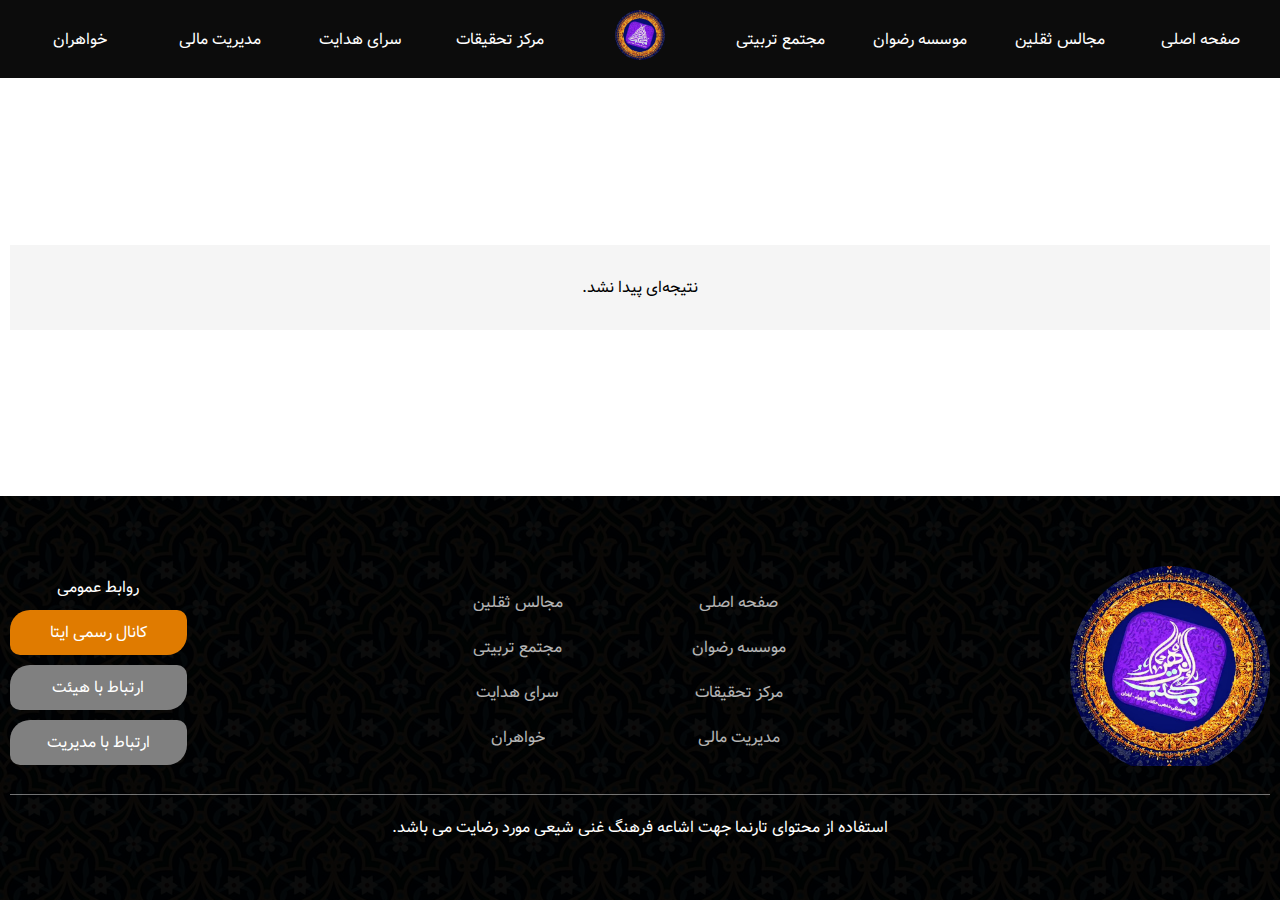
==== pages/searchResult/index.html @ 52aa58ea "*" ====
<!DOCTYPE html>
<html lang="fa" dir="rtl">
  <head>
    <meta charset="UTF-8" />
    <meta name="viewport" content="width=device-width, initial-scale=1.0" />
    <link rel="stylesheet" href="../../styles/main.css" />
    <link rel="stylesheet" href="../../styles/searchResult.css" />
    <link
      rel="stylesheet"
      href="https://cdnjs.cloudflare.com/ajax/libs/font-awesome/6.5.1/css/all.min.css"
      integrity="sha512-DTOQO9RWCH3ppGqcWaEA1BIZOC6xxalwEsw9c2QQeAIftl+Vegovlnee1c9QX4TctnWMn13TZye+giMm8e2LwA=="
      crossorigin="anonymous"
      referrerpolicy="no-referrer"
    />
    <title>Document</title>
  </head>
  <body>
    <header>
      <section>
        <div class="container">
          <div class="loadingCont">
            <img src="../../assets/images/icons/siteIcon.jpg" alt="xxx" />
          </div>
        </div>
      </section>
      <section class="headerSect">
        <div class="container">
          <div class="headerDiv">
            <nav class="highDisplayShoing">
              <ul>
                <li><a href="#">صفحه اصلی</a></li>
                <li><a href="#">مجالس ثقلین</a></li>
                <li><a href="#">موسسه رضوان</a></li>
                <li><a href="#">مجتمع تربیتی</a></li>
                <li>
                  <a href="#">
                    <img
                      src="../../assets/images/icons/siteIcon.jpg"
                      alt="xxx"
                    />
                  </a>
                </li>
                <li><a href="#">مرکز تحقیقات</a></li>
                <li><a href="#">سرای هدایت</a></li>
                <li><a href="#">مدیریت مالی</a></li>
                <li><a href="#">خواهران</a></li>
              </ul>
            </nav>
            <div class="lowDisplayShoing">
              <button class="habergerIcon">
                <span></span>
                <span></span>
                <span></span>
              </button>
              <a class="siteIcon">
                <img src="../../assets/images/icons/siteIcon.jpg" alt="xxx" />
              </a>
              <button class="searchIcon">
                <i class="fa fa-search"></i>
              </button>
              <div class="searchCont">
                <input type="text" dir="auto" id="searchInput" />
                <button class="closeSearch fa fa-remove"></button>
              </div>
            </div>
            <menu class="mainMenu">
              <nav>
                <ul>
                  <li><a href="#">صفحه اصلی</a></li>
                  <li><a href="#">مجالس ثقلین</a></li>
                  <li><a href="#">موسسه رضوان</a></li>
                  <li><a href="#">مجتمع تربیتی</a></li>
                  <li><a href="#">مرکز تحقیقات</a></li>
                  <li><a href="#">سرای هدایت</a></li>
                  <li><a href="#">مدیریت مالی</a></li>
                  <li><a href="#">خواهران</a></li>
                </ul>
              </nav>
            </menu>
          </div>
        </div>
      </section>
    </header>
    <main>
      <section>
        <div class="container">
          <div id="searchResultsCont">
            <div class="emptyResult">
              <span>نتیجه‌ای پیدا نشد.</span>
            </div>
          </div>
        </div>
      </section>
    </main>
    <footer>
      <section>
        <div class="container">
          <div class="footerDiv">
            <div class="firstDiv">
              <a href="#" class="iconSite">
                <img src="../../assets/images/icons/siteIcon.jpg" alt="xxx" />
              </a>
              <nav>
                <ul>
                  <li class="active"><a href="#">صفحه اصلی</a></li>
                  <li><a href="#">مجالس ثقلین</a></li>
                  <li><a href="#">موسسه رضوان</a></li>
                  <li><a href="#">مجتمع تربیتی</a></li>
                  <li><a href="#">مرکز تحقیقات</a></li>
                  <li><a href="#">سرای هدایت</a></li>
                  <li><a href="#">مدیریت مالی</a></li>
                  <li><a href="#">خواهران</a></li>
                </ul>
              </nav>
              <div class="soshalMedia">
                <span>روابط عمومی</span>
                <a href="#">کانال رسمی ایتا</a>
                <a href="#">ارتباط با هیئت</a>
                <a href="#">ارتباط با مدیریت</a>
              </div>
            </div>
            <div class="lastDiv">
              <p>
                استفاده از محتوای تارنما جهت اشاعه فرهنگ غنی شیعی مورد رضایت می
                باشد.
              </p>
            </div>
          </div>
        </div>
      </section>
    </footer>

    <script src="../../scripts/main.js"></script>
    <script src="../../scripts/searchResult.js"></script>
  </body>
</html>
---- styles/main.css ----
@font-face {
  font-family: vazir;
  src: url("../assets/fonts/vazir/Vazir.ttf") format("truetype");
  src: url("../assets/fonts/vazir/Vazir.woff") format("woff");
}
* {
  padding: 0;
  margin: 0;
  box-sizing: border-box;
  text-decoration: none;
  list-style: none;
  font-family: vazir;
}
:root {
  --font-color: #fff;
  --header-bg-color: #000000f3;
  --first-slider-border-color: #ff0000;
}
html {
  scroll-behavior: smooth;
}
.loadingCont {
  width: 100%;
  height: 100%;
  display: flex;
  align-items: center;
  justify-content: center;
  position: fixed;
  top: 0;
  left: 0;
  background-color: var(--header-bg-color);
  z-index: 4;
}
.loadingCont img {
  max-width: 100px;
  border-radius: 50%;
  animation: loading 0.4s linear alternate infinite;
}
@keyframes loading {
  0% {
    opacity: 1;
  }
  100% {
    opacity: 0.6;
  }
}
.container {
  max-width: 1366px;
  margin: 0 auto;
  padding: 0 10px;
}

header section {
  background-color: var(--header-bg-color);
}
header .headerSect.position {
  width: 100%;
  background-color: #000000a1;
  position: fixed;
  z-index: 2;
  left: 0;
  top: 0;
}

header section > div .headerDiv .highDisplayShoing {
  display: none;
}
header section > div .headerDiv .highDisplayShoing ul {
  display: flex;
  justify-content: space-between;
  align-items: center;
}
header section > div .headerDiv .highDisplayShoing ul li {
  width: 100%;
}
header section > div .headerDiv .highDisplayShoing ul li:hover a {
  color: #ffff00;
}
header section > div .headerDiv .highDisplayShoing ul li.active a {
  color: #ffff00;
}
header section > div .headerDiv .highDisplayShoing ul li a {
  display: inline-block;
  width: 100%;
  padding: 10px 5px;
  text-align: center;
  color: var(--font-color);
  transition: color 0.3s;
}

header section > div .headerDiv .highDisplayShoing ul li a img {
  max-width: 50px;
  max-height: 50px;
  border-radius: 50%;
}
header section > div .headerDiv .lowDisplayShoing {
  width: 100%;
  display: flex;
  justify-content: space-between;
  align-items: center;
}
header section > div .headerDiv .lowDisplayShoing .habergerIcon {
  width: 100%;
  max-width: 50px;
  max-height: 50px;
  padding: 15px 10px;
  height: 100px;
  display: flex;
  justify-content: space-between;
  flex-direction: column;
  background-color: transparent;
  border: 0;
  flex-basis: 15%;
}
header section > div .headerDiv .lowDisplayShoing .habergerIcon span {
  width: 100%;
  height: 3px;
  background-color: var(--font-color);
  transition: all 0.5s;
}
header
  section
  > div
  .headerDiv.showMenu
  .lowDisplayShoing
  .habergerIcon
  span:first-child {
  transform: translate(0, 10px) rotate(141deg);
}
header
  section
  > div
  .headerDiv.showMenu
  .lowDisplayShoing
  .habergerIcon
  span:nth-child(2) {
  display: none;
}
header
  section
  > div
  .headerDiv.showMenu
  .lowDisplayShoing
  .habergerIcon
  span:last-child {
  transform: translate(0, -6px) rotate(39deg);
}
header section > div .headerDiv .lowDisplayShoing .siteIcon {
  display: inline-block;
  height: max-content;
  flex-basis: 75%;
  display: flex;
  justify-content: center;
  align-items: baseline;
}
header section > div .headerDiv .lowDisplayShoing .siteIcon img {
  max-width: 50px;
  max-height: 50px;
  border-radius: 50%;
}
header section > div .headerDiv .lowDisplayShoing .searchIcon {
  background-color: transparent;
  border: 0;
  font-size: 18px;
  color: var(--font-color);
  flex-basis: 10%;
  height: 100%;
}
header section > div .headerDiv .lowDisplayShoing .searchCont {
  width: 100%;
  height: 0;
  display: flex;
  position: absolute;
  left: 0;
  top: 0;
  background-color: #fff;
  overflow: hidden;
  transition: height 0.5s;
}
header section > div .headerDiv .lowDisplayShoing .searchCont.active {
  height: 50px;
}
header section > div .headerDiv .lowDisplayShoing .searchCont input {
  width: 100%;
  outline: 0;
  border: 0;
  padding: 5px 20px;
}
header section > div .headerDiv .lowDisplayShoing .searchCont button {
  padding: 5px;
  font-size: 25px;
  background-color: transparent;
  border: 0;
}
header section > div .headerDiv .mainMenu {
  height: 100%;
  width: 55vw;
  z-index: 3;
  max-width: 300px;
  position: fixed;
  left: 0;
  top: 0;
  transform: translate(-100%);
  transition: transform 0.3s;
  background-color: var(--header-bg-color);
}
header section > div .headerDiv .mainMenu nav ul {
  width: 100%;
  display: flex;
  flex-direction: column;
  align-items: start;
  justify-content: space-between;
}
header section > div .headerDiv .mainMenu nav ul li {
  width: 100%;
}
header section > div .headerDiv .mainMenu nav ul li:hover a {
  color: #ffff00;
}
header section > div .headerDiv .mainMenu nav ul li a {
  display: inline-block;
  width: 100%;
  padding: 10px;
}
header section > div .headerDiv .mainMenu nav ul li.active a {
  color: #ffff00;
}
header section > div .headerDiv .mainMenu nav ul li a {
  color: #fff;
  font-size: 18px;
  font-weight: 0;
}
header .headerSect.showMenu .mainMenu {
  transform: translate(0%);
}

footer {
  background: url("../assets/images/firstSecBgImg.jpg");
}
footer section {
  background-color: var(--header-bg-color);
}
footer section > div .footerDiv {
  display: flex;
  flex-direction: column;
  gap: 10px;
  color: #fff;
  text-align: center;
  padding: 50px 0;
}
footer section > div .footerDiv .firstDiv {
  border-bottom: 1px solid #ffffff71;
  display: flex;
  justify-content: space-between;
  flex-direction: column;
  align-items: center;
  padding: 20px 0;
}
footer section > div .footerDiv .firstDiv .iconSite {
  width: 100%;
  max-width: 200px;
  border-radius: 50%;
  overflow: hidden;
}
footer section > div .footerDiv .firstDiv .iconSite img {
  width: 100%;
}
footer section > div .footerDiv nav {
  width: 100%;
  display: none;
}
footer section > div .footerDiv nav ul {
  width: 50%;
  margin: 0 auto;
  display: grid;
  grid-template-columns: repeat(2, 1fr);
  align-items: center;
  justify-content: center;
}
footer section > div .footerDiv nav ul li a {
  display: inline-block;
  padding: 10px 20px;
  opacity: 0.7;
}
footer section > div .footerDiv nav a {
  color: #fff;
}
footer section > div .footerDiv .soshalMedia {
  display: flex;
  flex-direction: column;
  gap: 10px;
  flex-basis: 20%;
}

footer section > div .footerDiv .soshalMedia a {
  color: var(--font-color);
  border-radius: 20px 10px;
  padding: 10px 20px;
  background-color: #808080;
}

footer section > div .footerDiv .soshalMedia a:nth-child(2) {
  background-color: #e07b00;
}
footer section > div .footerDiv .lastDiv p {
  margin: 10px 0;
}
@media screen and (width >992px) {
  header section > div .headerDiv .highDisplayShoing {
    display: block;
  }
  header section > div .headerDiv .lowDisplayShoing {
    display: none;
  }
  footer section > div .footerDiv .firstDiv {
    flex-direction: row;
  }
  footer section > div .footerDiv nav {
    display: block;
  }
}
---- styles/searchResult.css ----
body {
  min-height: 100vh;
  display: flex;
  flex-direction: column;
  justify-content: space-between;
}
main section > div #searchResultsCont {
  grid-template-columns: repeat(auto-fit, minmax(300, 1fr));
  padding: 30px 0;
}
main section > div #searchResultsCont .emptyResult {
  text-align: center;
  padding: 30px 0;
  background-color: #f5f5f5;
}
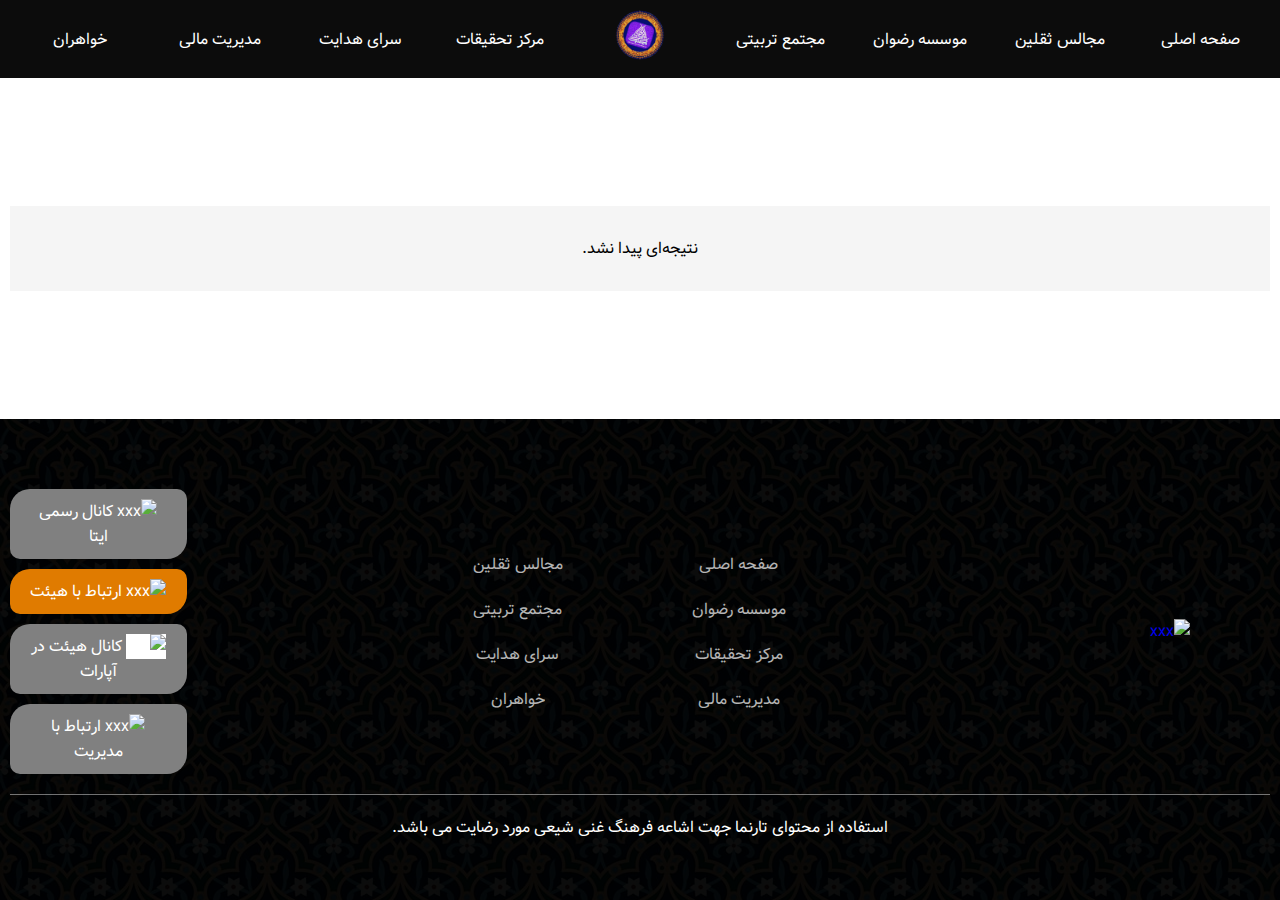
==== commit 13fbdd15: "*" ====
--- a/pages/searchResult/index.html
+++ b/pages/searchResult/index.html
@@ -12,14 +12,16 @@
       crossorigin="anonymous"
       referrerpolicy="no-referrer"
     />
-    <title>Document</title>
+    <link rel="icon" href="../../assets/images/icons/siteIcon.png" />
+
+    <title></title>
   </head>
   <body>
     <header>
       <section>
         <div class="container">
           <div class="loadingCont">
-            <img src="../../assets/images/icons/siteIcon.jpg" alt="xxx" />
+            <img src="../../assets/images/icons/siteIcon.png" alt="xxx" />
           </div>
         </div>
       </section>
@@ -28,14 +30,14 @@
           <div class="headerDiv">
             <nav class="highDisplayShoing">
               <ul>
-                <li><a href="#">صفحه اصلی</a></li>
+                <li><a href="../../index.html">صفحه اصلی</a></li>
                 <li><a href="#">مجالس ثقلین</a></li>
                 <li><a href="#">موسسه رضوان</a></li>
                 <li><a href="#">مجتمع تربیتی</a></li>
                 <li>
-                  <a href="#">
+                  <a href="../../index.html">
                     <img
-                      src="../../assets/images/icons/siteIcon.jpg"
+                      src="../../assets/images/icons/siteIcon.png"
                       alt="xxx"
                     />
                   </a>
@@ -52,21 +54,21 @@
                 <span></span>
                 <span></span>
               </button>
-              <a class="siteIcon">
-                <img src="../../assets/images/icons/siteIcon.jpg" alt="xxx" />
+              <a href="../../index.html" class="siteIcon">
+                <img src="../../assets/images/icons/siteIcon.png" alt="xxx" />
               </a>
               <button class="searchIcon">
                 <i class="fa fa-search"></i>
               </button>
-              <div class="searchCont">
-                <input type="text" dir="auto" id="searchInput" />
-                <button class="closeSearch fa fa-remove"></button>
-              </div>
+              <form class="searchCont">
+                <input type="text" id="searchInput" placeholder="جستجو ..." />
+                <button type="button" class="closeSearch fa fa-remove"></button>
+              </form>
             </div>
             <menu class="mainMenu">
               <nav>
                 <ul>
-                  <li><a href="#">صفحه اصلی</a></li>
+                  <li><a href="../../index.html">صفحه اصلی</a></li>
                   <li><a href="#">مجالس ثقلین</a></li>
                   <li><a href="#">موسسه رضوان</a></li>
                   <li><a href="#">مجتمع تربیتی</a></li>
@@ -97,12 +99,12 @@
         <div class="container">
           <div class="footerDiv">
             <div class="firstDiv">
-              <a href="#" class="iconSite">
-                <img src="../../assets/images/icons/siteIcon.jpg" alt="xxx" />
+              <a href="./index.html" class="iconSite">
+                <img src="assets/images/icons/siteIcon.png" alt="xxx" />
               </a>
               <nav>
                 <ul>
-                  <li class="active"><a href="#">صفحه اصلی</a></li>
+                  <li class="active"><a href="./index.html">صفحه اصلی</a></li>
                   <li><a href="#">مجالس ثقلین</a></li>
                   <li><a href="#">موسسه رضوان</a></li>
                   <li><a href="#">مجتمع تربیتی</a></li>
@@ -113,10 +115,29 @@
                 </ul>
               </nav>
               <div class="soshalMedia">
-                <span>روابط عمومی</span>
-                <a href="#">کانال رسمی ایتا</a>
-                <a href="#">ارتباط با هیئت</a>
-                <a href="#">ارتباط با مدیریت</a>
+                <a target="_blank" href="https://eitaa.com/maktabalzahra_ab/">
+                  <img
+                    src="assets/svgs/logo-eitaa-app-download-png-vector-Toranjlogo (1).svg"
+                    alt="xxx"
+                  />
+                  <span>کانال رسمی ایتا</span>
+                </a>
+                <a target="_blank" href="#">
+                  <img src="assets/svgs/2.svg" alt="xxx" />
+                  <span>ارتباط با هیئت</span>
+                </a>
+                <a target="_blank" href="#">
+                  <img
+                    style="background-color: #fff"
+                    src="assets/svgs/logo--color-black--without_text.svg"
+                    alt="xxx"
+                  />
+                  <span>کانال هیئت در آپارات</span>
+                </a>
+                <a target="_blank" href="mailTo:hosseinderees7@gmail.com">
+                  <img src="assets/svgs/gmailpng.parspng.com-3.svg" alt="xxx" />
+                  <span>ارتباط با مدیریت</span>
+                </a>
               </div>
             </div>
             <div class="lastDiv">
--- a/styles/main.css
+++ b/styles/main.css
@@ -176,6 +176,10 @@
   background-color: #fff;
   overflow: hidden;
   transition: height 0.5s;
+  box-shadow: 0 0 4px #0000006e;
+}
+header section > div .headerDiv .lowDisplayShoing .searchCont.emptySearch {
+  border: 2px solid var(--first-slider-border-color);
 }
 header section > div .headerDiv .lowDisplayShoing .searchCont.active {
   height: 50px;
--- a/styles/searchResult.css
+++ b/styles/searchResult.css
@@ -5,11 +5,39 @@
   justify-content: space-between;
 }
 main section > div #searchResultsCont {
-  grid-template-columns: repeat(auto-fit, minmax(300, 1fr));
+  display: grid;
+  grid-template-columns: repeat(auto-fit, minmax(300px, 1fr));
+  grid-template-rows: repeat(auto-fit, 250px);
+  align-items: center;
+  justify-items: center;
+  gap: 30px;
   padding: 30px 0;
 }
 main section > div #searchResultsCont .emptyResult {
+  width: 100%;
   text-align: center;
   padding: 30px 0;
   background-color: #f5f5f5;
 }
+main section > div #searchResultsCont .item {
+  width: 100%;
+  max-width: 400px;
+  height: 250px;
+  direction: ltr;
+  display: flex;
+  flex-direction: column;
+  justify-content: center;
+  gap: 20px;
+  align-items: center;
+  overflow: hidden;
+}
+
+main section > div #searchResultsCont .item img {
+  max-width: 100%;
+  height: auto;
+  max-height: 80%;
+  border-radius: 10px;
+}
+main section > div #searchResultsCont .item span {
+  flex-basis: 5%;
+}
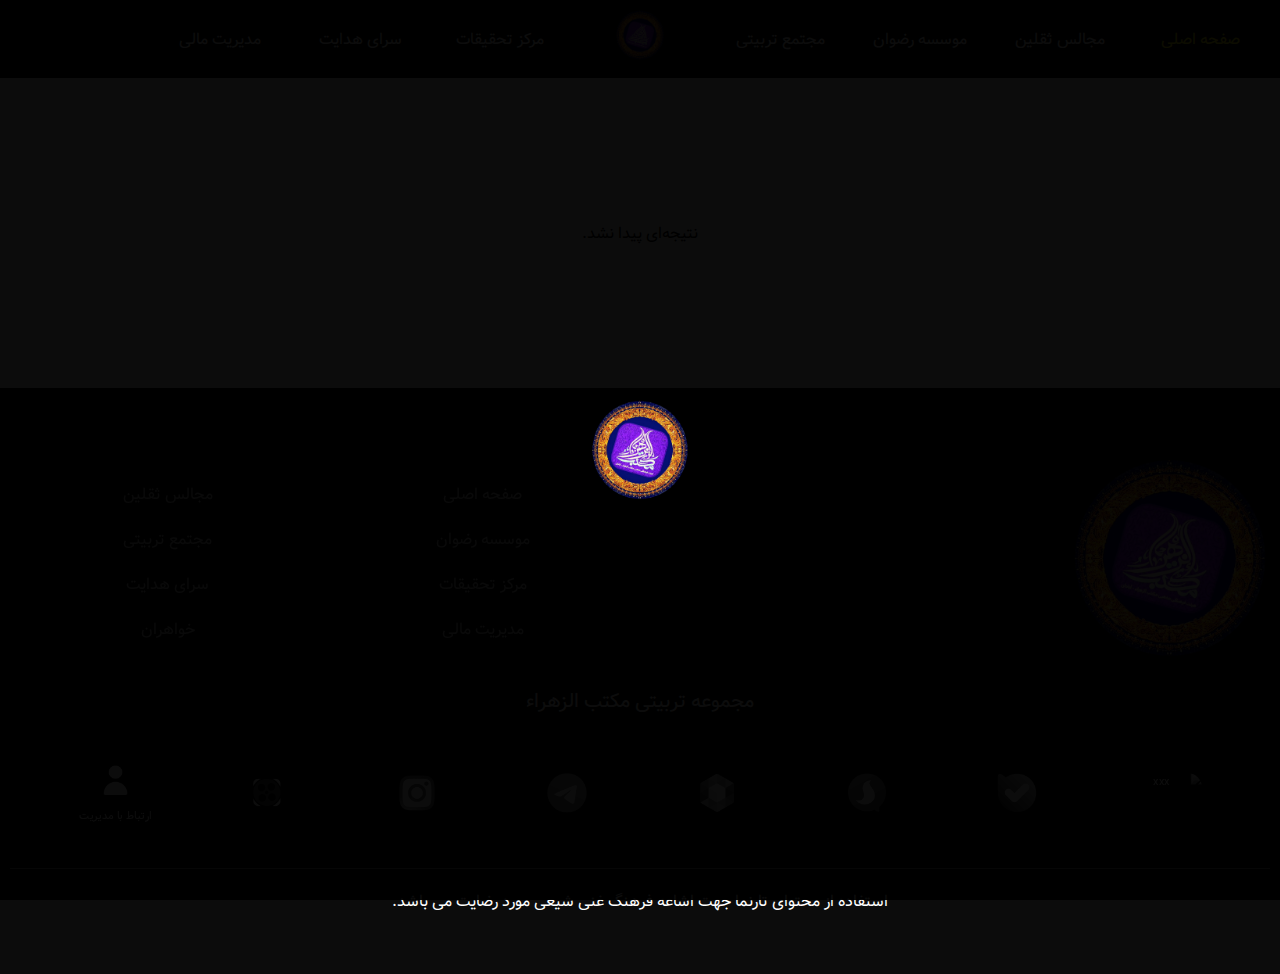
==== commit a83ef21c: "*" ====
--- a/pages/searchResult/index.html
+++ b/pages/searchResult/index.html
@@ -30,7 +30,7 @@
           <div class="headerDiv">
             <nav class="highDisplayShoing">
               <ul>
-                <li><a href="../../index.html">صفحه اصلی</a></li>
+                <li class="active"><a href="../../index.html">صفحه اصلی</a></li>
                 <li><a href="#">مجالس ثقلین</a></li>
                 <li><a href="#">موسسه رضوان</a></li>
                 <li><a href="#">مجتمع تربیتی</a></li>
@@ -45,9 +45,17 @@
                 <li><a href="#">مرکز تحقیقات</a></li>
                 <li><a href="#">سرای هدایت</a></li>
                 <li><a href="#">مدیریت مالی</a></li>
-                <li><a href="#">خواهران</a></li>
+                <li>
+                  <button id="searchBtn">
+                    <i class="fa fa-search"></i>
+                  </button>
+                </li>
               </ul>
             </nav>
+            <form class="searchCont">
+              <input type="text" id="searchInput" placeholder="جستجو..." />
+              <button type="button" class="closeSearch fa fa-remove"></button>
+            </form>
             <div class="lowDisplayShoing">
               <button class="habergerIcon">
                 <span></span>
@@ -60,15 +68,50 @@
               <button class="searchIcon">
                 <i class="fa fa-search"></i>
               </button>
-              <form class="searchCont">
-                <input type="text" id="searchInput" placeholder="جستجو ..." />
-                <button type="button" class="closeSearch fa fa-remove"></button>
-              </form>
             </div>
             <menu class="mainMenu">
               <nav>
                 <ul>
-                  <li><a href="../../index.html">صفحه اصلی</a></li>
+                  <li class="active">
+                    <a href="../../index.html">صفحه اصلی</a>
+                  </li>
+                  <li><a href="#">مجالس ثقلین</a></li>
+                  <li><a href="#">موسسه رضوان</a></li>
+                  <li><a href="#">مجتمع تربیتی</a></li>
+                  <li><a href="#">مرکز تحقیقات</a></li>
+                  <li><a href="#">سرای هدایت</a></li>
+                  <li><a href="#">مدیریت مالی</a></li>
+                </ul>
+              </nav>
+            </menu>
+          </div>
+        </div>
+      </section>
+    </header>
+    <main>
+      <section>
+        <div class="container">
+          <div id="searchResultsCont">
+            <div class="emptyResult">
+              <span>نتیجه‌ای پیدا نشد.</span>
+            </div>
+          </div>
+        </div>
+      </section>
+    </main>
+    <footer>
+      <section>
+        <div class="container">
+          <div class="footerDiv">
+            <div class="firstDiv">
+              <nav>
+                <a href="../../index.html" class="iconSite">
+                  <img src="../../assets/images/icons/siteIcon.png" alt="xxx" />
+                </a>
+                <ul>
+                  <li class="active">
+                    <a href="../../index.html">صفحه اصلی</a>
+                  </li>
                   <li><a href="#">مجالس ثقلین</a></li>
                   <li><a href="#">موسسه رضوان</a></li>
                   <li><a href="#">مجتمع تربیتی</a></li>
@@ -78,64 +121,68 @@
                   <li><a href="#">خواهران</a></li>
                 </ul>
               </nav>
-            </menu>
-          </div>
-        </div>
-      </section>
-    </header>
-    <main>
-      <section>
-        <div class="container">
-          <div id="searchResultsCont">
-            <div class="emptyResult">
-              <span>نتیجه‌ای پیدا نشد.</span>
-            </div>
-          </div>
-        </div>
-      </section>
-    </main>
-    <footer>
-      <section>
-        <div class="container">
-          <div class="footerDiv">
-            <div class="firstDiv">
-              <a href="./index.html" class="iconSite">
-                <img src="assets/images/icons/siteIcon.png" alt="xxx" />
-              </a>
-              <nav>
-                <ul>
-                  <li class="active"><a href="./index.html">صفحه اصلی</a></li>
-                  <li><a href="#">مجالس ثقلین</a></li>
-                  <li><a href="#">موسسه رضوان</a></li>
-                  <li><a href="#">مجتمع تربیتی</a></li>
-                  <li><a href="#">مرکز تحقیقات</a></li>
-                  <li><a href="#">سرای هدایت</a></li>
-                  <li><a href="#">مدیریت مالی</a></li>
-                  <li><a href="#">خواهران</a></li>
-                </ul>
-              </nav>
+              <div class="titleFooter">
+                <span>مجموعه تربیتی مکتب الزهراء</span>
+              </div>
               <div class="soshalMedia">
                 <a target="_blank" href="https://eitaa.com/maktabalzahra_ab/">
                   <img
-                    src="assets/svgs/logo-eitaa-app-download-png-vector-Toranjlogo (1).svg"
-                    alt="xxx"
-                  />
-                  <span>کانال رسمی ایتا</span>
+                    loading="lazy"
+                    src="../../assets/svgs/logo-eitaa-app-download-png-vector-Toranjlogo (1).svg"
+                    alt="xxx"
+                  />
+                </a>
+                <a target="_blank" href="https://ble.ir/maktabalzahra_ab/">
+                  <img
+                    loading="lazy"
+                    src="../../assets/images/icons/bale-color.png"
+                    alt="xxx"
+                  />
+                </a>
+                <a target="_blank" href="https://splus.ir/maktabalzahra_ab/">
+                  <img
+                    loading="lazy"
+                    src="../../assets/images/icons/Soroush-color.png"
+                    alt="xxx"
+                  />
+                </a>
+                <a target="_blank" href="https://rubika.ir/maktabalzahra_ab/">
+                  <img
+                    loading="lazy"
+                    src="../../assets/images/icons/146-GraFa-1.png"
+                    alt="xxx"
+                  />
+                </a>
+                <a target="_blank" href="https://t.me/maktabalzahra_ab/">
+                  <img
+                    loading="lazy"
+                    src="../../assets/images/icons/telegram_logo_icon_147228.png"
+                    alt="xxx"
+                  />
                 </a>
                 <a target="_blank" href="#">
-                  <img src="assets/svgs/2.svg" alt="xxx" />
-                  <span>ارتباط با هیئت</span>
-                </a>
-                <a target="_blank" href="#">
-                  <img
-                    style="background-color: #fff"
-                    src="assets/svgs/logo--color-black--without_text.svg"
-                    alt="xxx"
-                  />
-                  <span>کانال هیئت در آپارات</span>
+                  <img
+                    loading="lazy"
+                    src="../../assets/images/icons/اینستاگرام.png"
+                    alt="xxx"
+                  />
+                </a>
+                <a
+                  target="_blank"
+                  href="https://www.aparat.com/maktabalzahra_ab"
+                >
+                  <img
+                    loading="lazy"
+                    src="../../assets/images/icons/لوگو آپارات.png"
+                    alt="xxx"
+                  />
                 </a>
                 <a target="_blank" href="mailTo:hosseinderees7@gmail.com">
-                  <img src="assets/svgs/gmailpng.parspng.com-3.svg" alt="xxx" />
+                  <img
+                    loading="lazy"
+                    src="../../assets/images/icons/ارتباط با مسئولین.png"
+                    alt="xxx"
+                  />
                   <span>ارتباط با مدیریت</span>
                 </a>
               </div>
@@ -150,7 +197,12 @@
         </div>
       </section>
     </footer>
-
+    <script
+      src="https://cdnjs.cloudflare.com/ajax/libs/jquery/3.7.1/jquery.min.js"
+      integrity="sha512-v2CJ7UaYy4JwqLDIrZUI/4hqeoQieOmAZNXBeQyjo21dadnwR+8ZaIJVT8EE2iyI61OV8e6M8PP2/4hpQINQ/g=="
+      crossorigin="anonymous"
+      referrerpolicy="no-referrer"
+    ></script>
     <script src="../../scripts/main.js"></script>
     <script src="../../scripts/searchResult.js"></script>
   </body>
--- a/styles/main.css
+++ b/styles/main.css
@@ -10,6 +10,8 @@
   text-decoration: none;
   list-style: none;
   font-family: vazir;
+  user-select: none;
+  -webkit-user-drag: none;
 }
 :root {
   --font-color: #fff;
@@ -72,6 +74,9 @@
 }
 header section > div .headerDiv .highDisplayShoing ul li {
   width: 100%;
+}
+header section > div .headerDiv .highDisplayShoing ul li button {
+  padding: 0 20px;
 }
 header section > div .headerDiv .highDisplayShoing ul li:hover a {
   color: #ffff00;
@@ -158,7 +163,8 @@
   max-height: 50px;
   border-radius: 50%;
 }
-header section > div .headerDiv .lowDisplayShoing .searchIcon {
+header section > div .headerDiv .highDisplayShoing ul li button,
+header section > div .headerDiv .searchIcon {
   background-color: transparent;
   border: 0;
   font-size: 18px;
@@ -166,7 +172,7 @@
   flex-basis: 10%;
   height: 100%;
 }
-header section > div .headerDiv .lowDisplayShoing .searchCont {
+header section > div .headerDiv .searchCont {
   width: 100%;
   height: 0;
   display: flex;
@@ -178,19 +184,19 @@
   transition: height 0.5s;
   box-shadow: 0 0 4px #0000006e;
 }
-header section > div .headerDiv .lowDisplayShoing .searchCont.emptySearch {
+header section > div .headerDiv .searchCont.emptySearch {
   border: 2px solid var(--first-slider-border-color);
 }
-header section > div .headerDiv .lowDisplayShoing .searchCont.active {
+header section > div .headerDiv .searchCont.active {
   height: 50px;
 }
-header section > div .headerDiv .lowDisplayShoing .searchCont input {
+header section > div .headerDiv .searchCont input {
   width: 100%;
   outline: 0;
   border: 0;
   padding: 5px 20px;
 }
-header section > div .headerDiv .lowDisplayShoing .searchCont button {
+header section > div .headerDiv .searchCont button {
   padding: 5px;
   font-size: 25px;
   background-color: transparent;
@@ -239,7 +245,7 @@
 }
 
 footer {
-  background: url("../assets/images/firstSecBgImg.jpg");
+  background: url("https://gameshop.iapp.ir/site.php?fileSrc=images/firstSecBgImg.jpg");
 }
 footer section {
   background-color: var(--header-bg-color);
@@ -271,12 +277,13 @@
 }
 footer section > div .footerDiv nav {
   width: 100%;
-  display: none;
+  display: flex;
+  align-items: center;
+  justify-content: center;
 }
 footer section > div .footerDiv nav ul {
   width: 50%;
-  margin: 0 auto;
-  display: grid;
+  display: none;
   grid-template-columns: repeat(2, 1fr);
   align-items: center;
   justify-content: center;
@@ -289,22 +296,42 @@
 footer section > div .footerDiv nav a {
   color: #fff;
 }
+footer section > div .footerDiv .titleFooter {
+  font-size: 20px;
+  padding: 20px 0;
+}
 footer section > div .footerDiv .soshalMedia {
-  display: flex;
-  flex-direction: column;
+  width: 100%;
+  display: grid;
+  grid-template-columns: repeat(4, minmax(50px, max-content));
+  justify-content: center;
   gap: 10px;
-  flex-basis: 20%;
+  text-wrap: nowrap;
 }
 
 footer section > div .footerDiv .soshalMedia a {
+  display: flex;
+  flex-direction: column;
+  align-items: center;
+  justify-content: center;
+  gap: 10px;
+  width: max-content;
+  max-width: 100%;
   color: var(--font-color);
   border-radius: 20px 10px;
   padding: 10px 20px;
-  background-color: #808080;
-}
-
-footer section > div .footerDiv .soshalMedia a:nth-child(2) {
-  background-color: #e07b00;
+  transition: all 0.3s;
+  scale: 0.7;
+}
+footer section > div .footerDiv .soshalMedia a:hover {
+  filter: grayscale(0);
+}
+footer section > div .footerDiv .soshalMedia a img {
+  max-width: 100px;
+  width: 100px;
+  border-radius: 20px;
+  aspect-ratio: 16/9;
+  object-fit: contain;
 }
 footer section > div .footerDiv .lastDiv p {
   margin: 10px 0;
@@ -316,10 +343,47 @@
   header section > div .headerDiv .lowDisplayShoing {
     display: none;
   }
-  footer section > div .footerDiv .firstDiv {
-    flex-direction: row;
-  }
+
   footer section > div .footerDiv nav {
-    display: block;
-  }
-}
+    justify-content: space-between;
+  }
+  footer section > div .footerDiv nav ul {
+    display: grid;
+  }
+  footer section > div .footerDiv .soshalMedia a {
+    filter: grayscale(1);
+  }
+}
+
+.setImgBg {
+  background-color: #fff;
+  width: 100%;
+  aspect-ratio: 16/9;
+  object-fit: cover;
+}
+@media screen and (width>622px) {
+  footer section > div .footerDiv .soshalMedia {
+    grid-template-columns: repeat(auto-fit, minmax(50px, max-content));
+  }
+}
+.imgCont {
+  position: relative;
+  overflow: hidden;
+}
+.imgCont::after {
+  content: "";
+  background: #000;
+  background-size: contain;
+  position: absolute;
+  left: 50%;
+  top: 50%;
+  width: 100%;
+  height: 100%;
+  transform: translate(-50%, -50%);
+
+  z-index: 0;
+}
+.imgCont img {
+  position: relative;
+  z-index: 1;
+}
--- a/styles/searchResult.css
+++ b/styles/searchResult.css
@@ -40,4 +40,5 @@
 }
 main section > div #searchResultsCont .item span {
   flex-basis: 5%;
+  direction: rtl;
 }
